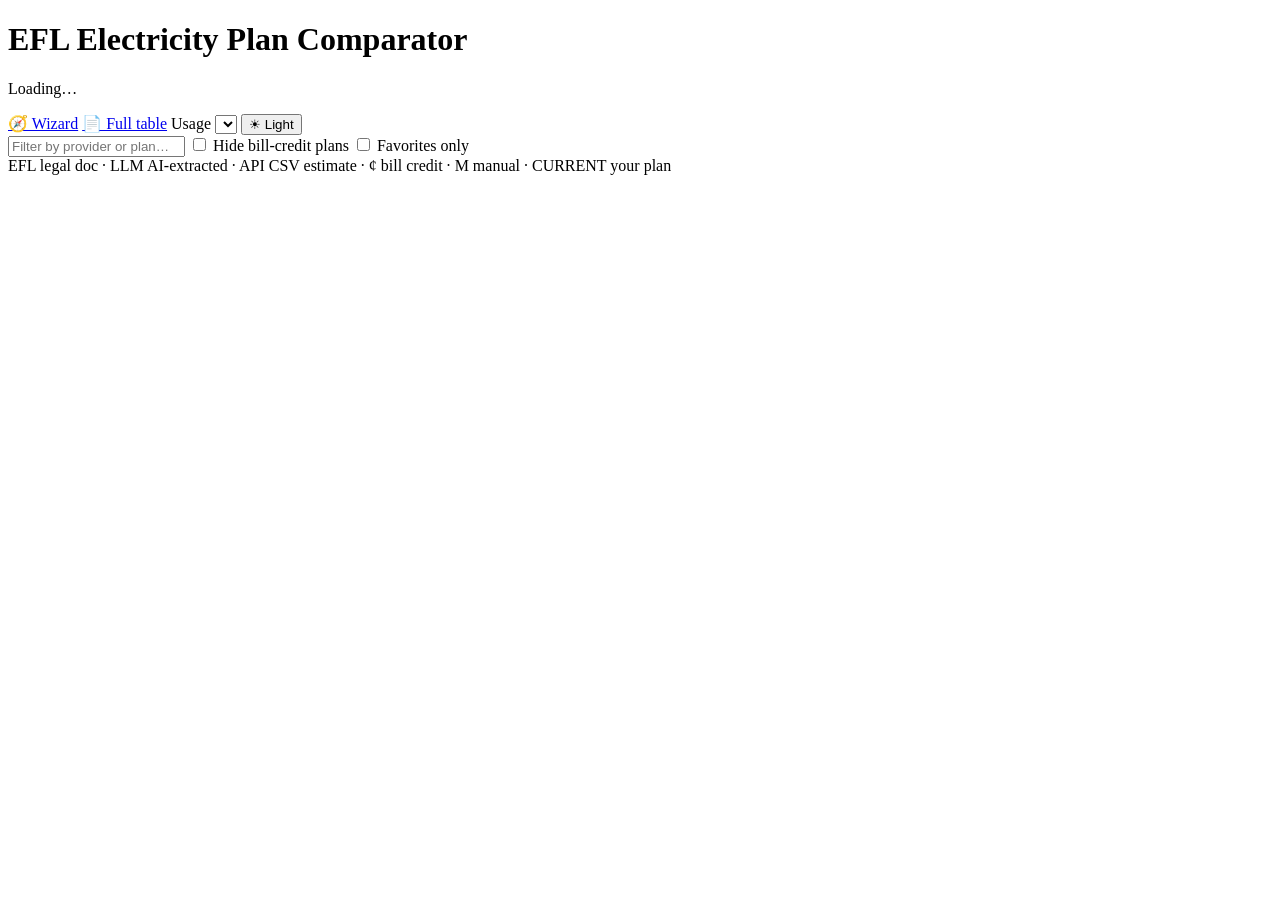
==== web/static/index.html @ ed9a4587 "Add web/: an optional web front-end over the --json output A small, self-contained web view for peop" ====
<!doctype html>
<html lang="en" data-theme="dark">
<head>
  <meta charset="utf-8">
  <meta name="viewport" content="width=device-width, initial-scale=1">
  <title>EFL Electricity Plan Comparator</title>
  <link rel="stylesheet" href="/static/styles.css">
</head>
<body>
  <header class="topbar">
    <div class="title-wrap">
      <h1>EFL Electricity Plan Comparator</h1>
      <p class="subtitle" id="subtitle">Loading…</p>
    </div>
    <div class="controls">
      <a class="btn" href="/wizard" title="Simplified, guided plan picker (from efl_compare.py --wizard)">🧭 Wizard</a>
      <a class="btn" href="/full" title="The original full HTML comparison table">📄 Full table</a>
      <label class="ctl">
        <span>Usage</span>
        <select id="tier-select" aria-label="Compare usage tier"></select>
      </label>
      <button id="theme-toggle" class="btn" type="button" aria-label="Toggle theme">☀ Light</button>
    </div>
  </header>

  <section id="banner" class="banner" hidden></section>

  <section class="toolbar">
    <input id="search" class="search" type="search" placeholder="Filter by provider or plan…" aria-label="Filter plans">
    <label class="chk"><input type="checkbox" id="hide-credit"> Hide bill-credit plans</label>
    <label class="chk"><input type="checkbox" id="only-fav"> Favorites only</label>
    <span class="count" id="count"></span>
  </section>

  <main id="content" class="content"></main>

  <footer class="foot">
    <span id="source-note"></span>
    <span class="legend">
      <span class="badge src-efl">EFL</span> legal doc ·
      <span class="badge src-llm">LLM</span> AI-extracted ·
      <span class="badge src-api">API</span> CSV estimate ·
      <span class="badge b-credit">¢</span> bill credit ·
      <span class="badge b-manual">M</span> manual ·
      <span class="badge b-current">CURRENT</span> your plan
    </span>
  </footer>

  <script src="/static/app.js"></script>
</body>
</html>
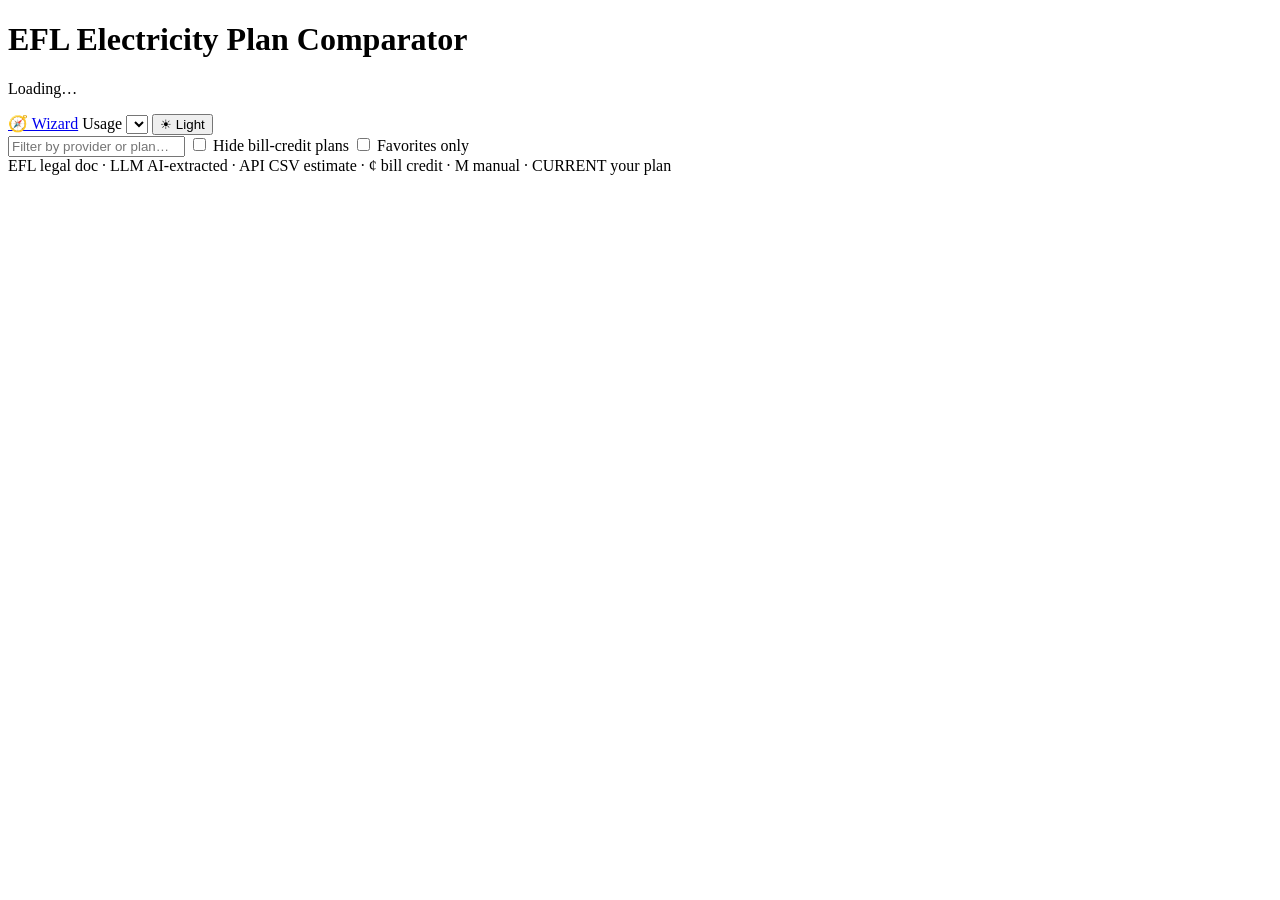
==== commit 4850055e: "Read the user's bill and contract PDFs to prefill the wizard Adds two upload paths so people don't h" ====
--- a/web/static/index.html
+++ b/web/static/index.html
@@ -13,8 +13,7 @@
       <p class="subtitle" id="subtitle">Loading…</p>
     </div>
     <div class="controls">
-      <a class="btn" href="/wizard" title="Simplified, guided plan picker (from efl_compare.py --wizard)">🧭 Wizard</a>
-      <a class="btn" href="/full" title="The original full HTML comparison table">📄 Full table</a>
+      <a class="btn" href="/wizard" title="Simplified, guided plan picker">🧭 Wizard</a>
       <label class="ctl">
         <span>Usage</span>
         <select id="tier-select" aria-label="Compare usage tier"></select>
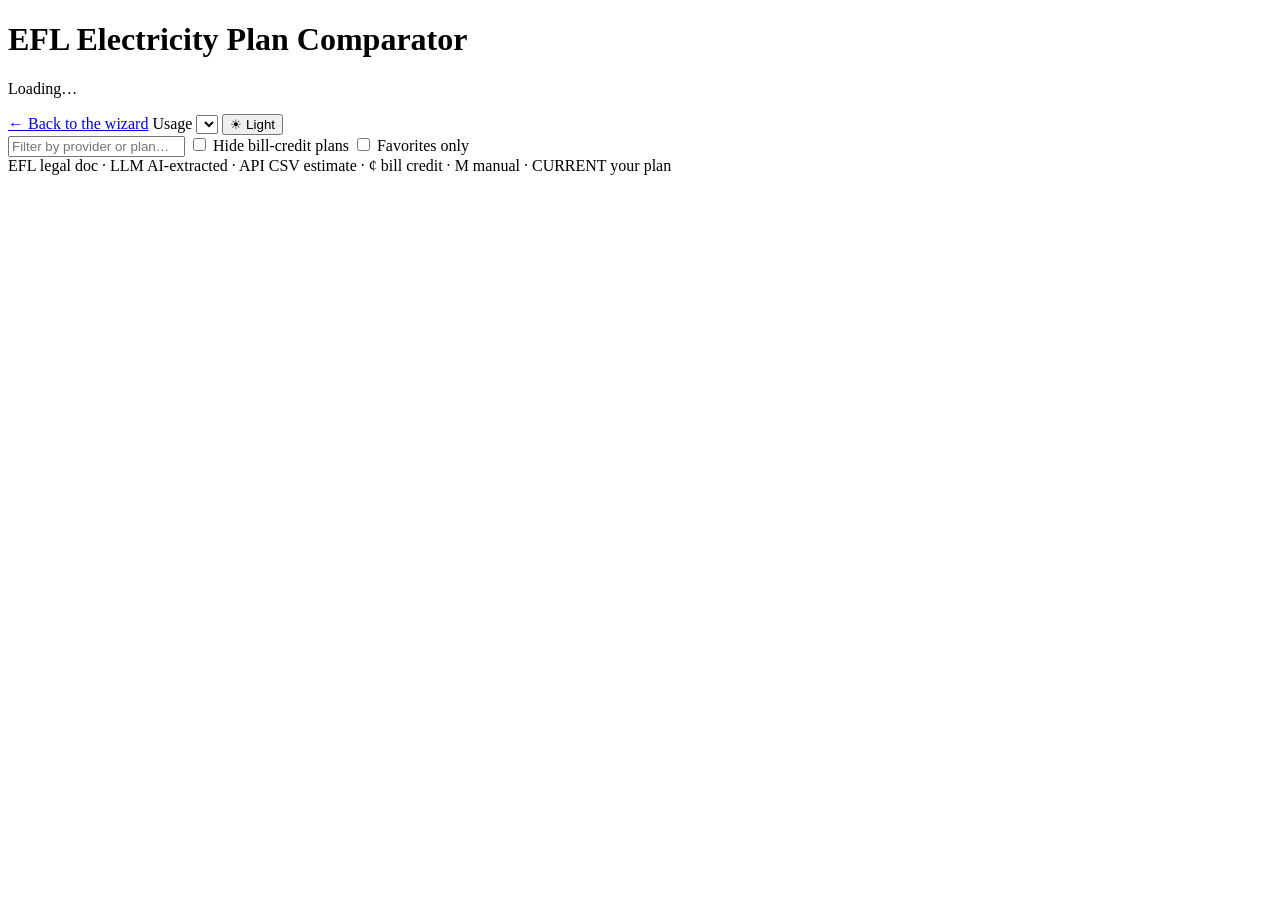
==== commit 0d609688: "Export the enrolment links, and send people to them The CSV carries a shopping link per plan -- [Enr" ====
--- a/web/static/index.html
+++ b/web/static/index.html
@@ -13,7 +13,7 @@
       <p class="subtitle" id="subtitle">Loading…</p>
     </div>
     <div class="controls">
-      <a class="btn" href="/wizard" title="Simplified, guided plan picker">🧭 Wizard</a>
+      <a class="btn" href="/" title="Back to the guided plan picker">&larr; Back to the wizard</a>
       <label class="ctl">
         <span>Usage</span>
         <select id="tier-select" aria-label="Compare usage tier"></select>
